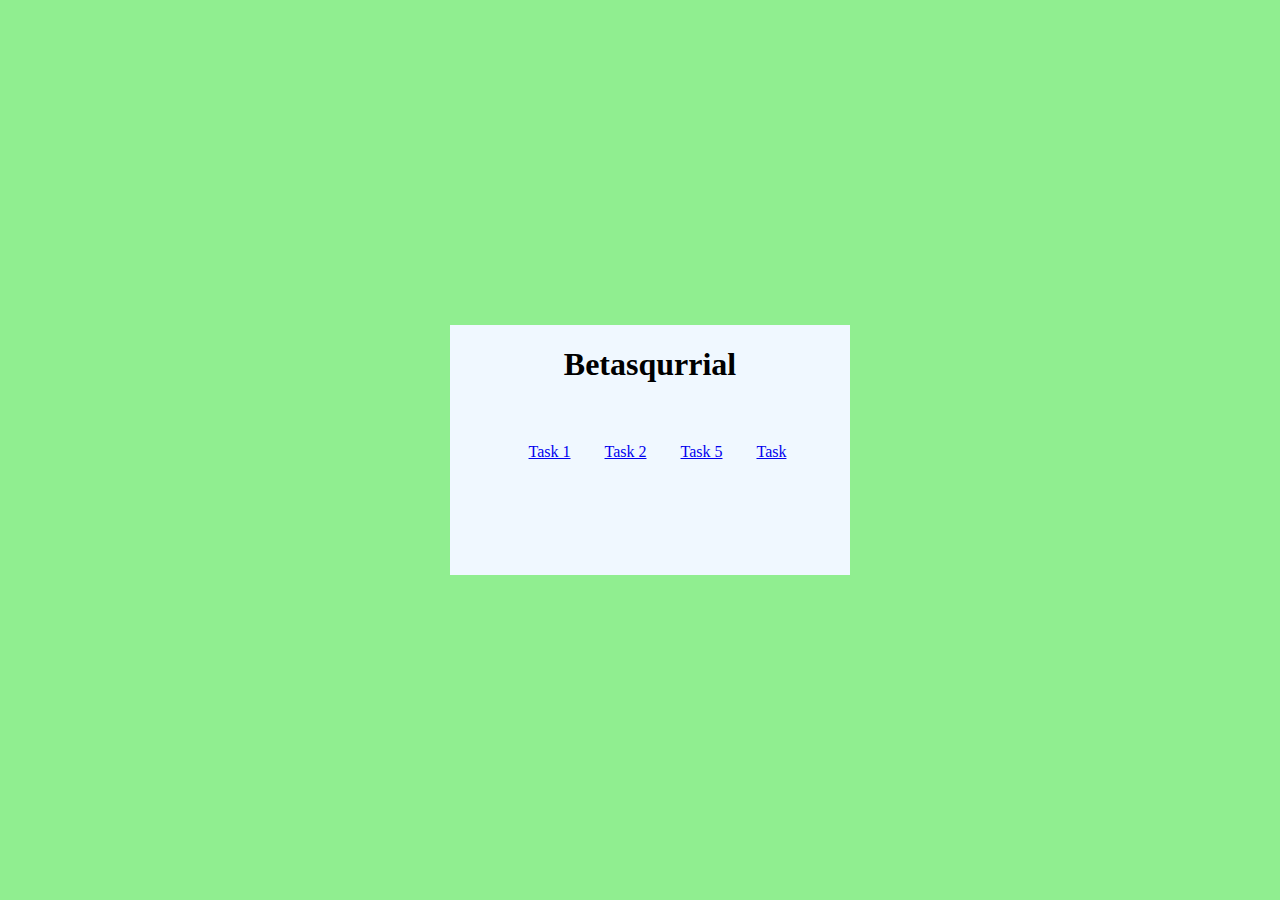
==== index.html @ 1023cb75 "task added" ====
<!DOCTYPE html>
<html lang="en">
  <head>
    <meta charset="UTF-8" />
    <meta http-equiv="X-UA-Compatible" content="IE=edge" />
    <meta name="viewport" content="width=device-width, initial-scale=1.0" />
    <title>Demo</title>
    <link rel="stylesheet" href="css/style.css" />
  </head>
  <body>
    <div id="main">
      <div class="boxes">
        <h1>Betasqurrial</h1>
        <div class="task">
          <a href="task-1/index.html">Task 1</a>
          <a href="task-2/index.html">Task 2</a>
          <a href="task-5/index.html"> Task 5</a>
          <a href="task-5/studentform.html">Task</a>
        </div>
      </div>
    </div>
  </body>
</html>
---- css/style.css ----
body {
  background-color: gray;
  margin: auto;
}
#main {
  background-color: lightgreen;
  height: 100vh;
  width: 100wh;
  justify-content: center;
  align-self: center;
  display: flex;
}
.h1 {
  margin-top: 10px;
  font-display: black;
  text-align: center;
  justify-self: center;
}
.boxes {
  height: 250px;
  width: 400px;
  background-color: aliceblue;
  margin-left: 20px;
  justify-content: center;
  align-self: center;
  text-align: center;
}
.task {
  margin-top: 15%;
  text-align: center;
  padding-left: 15px;
}
.task a:hover {
  background-color: red;
}
.task a {
  margin: 15px;
}
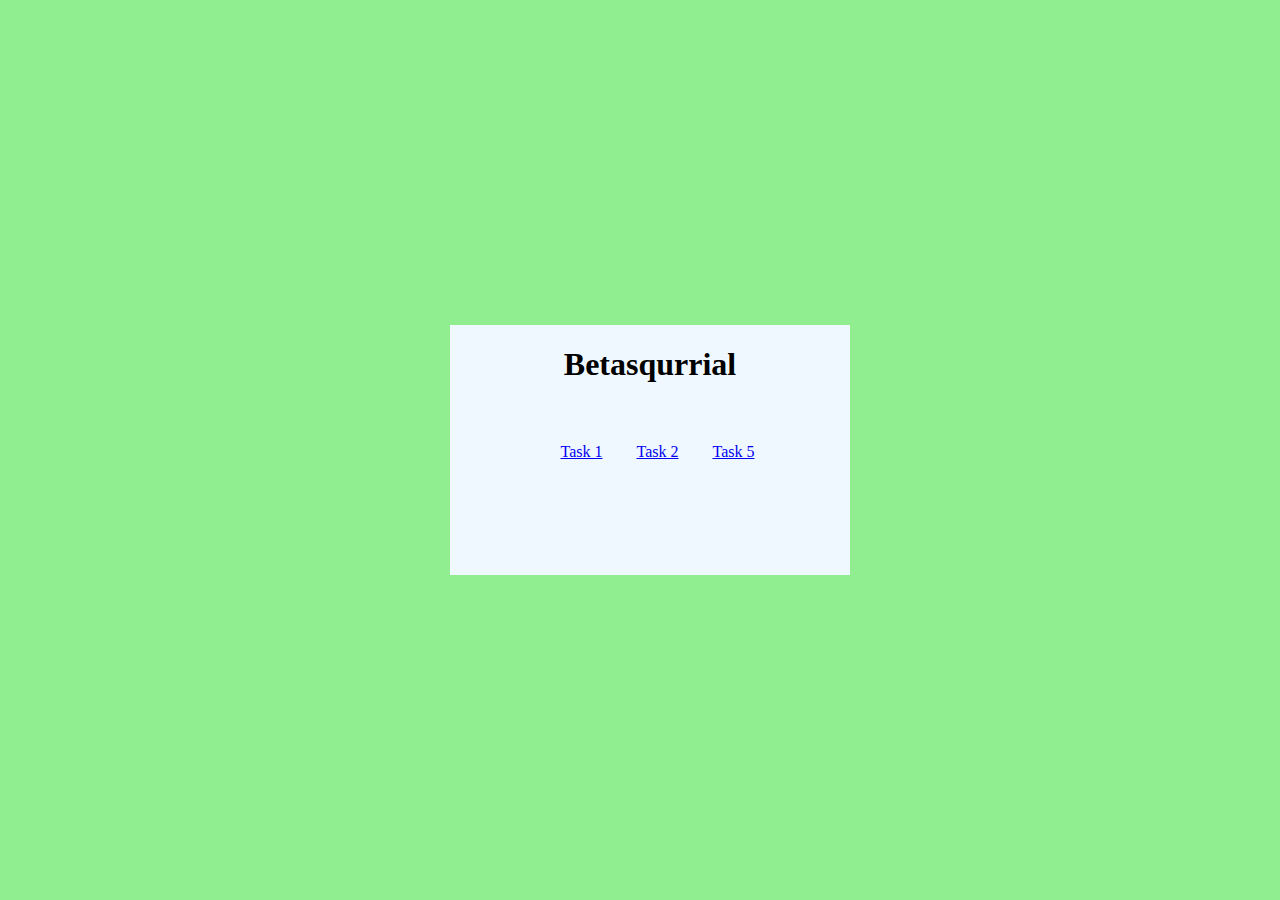
==== commit 315497b0: "task added" ====
--- a/index.html
+++ b/index.html
@@ -14,8 +14,7 @@
         <div class="task">
           <a href="task-1/index.html">Task 1</a>
           <a href="task-2/index.html">Task 2</a>
-          <a href="task-5/index.html"> Task 5</a>
-          <a href="task-5/studentform.html">Task</a>
+          <a href="task-5/studentform.html"> Task 5</a>
         </div>
       </div>
     </div>
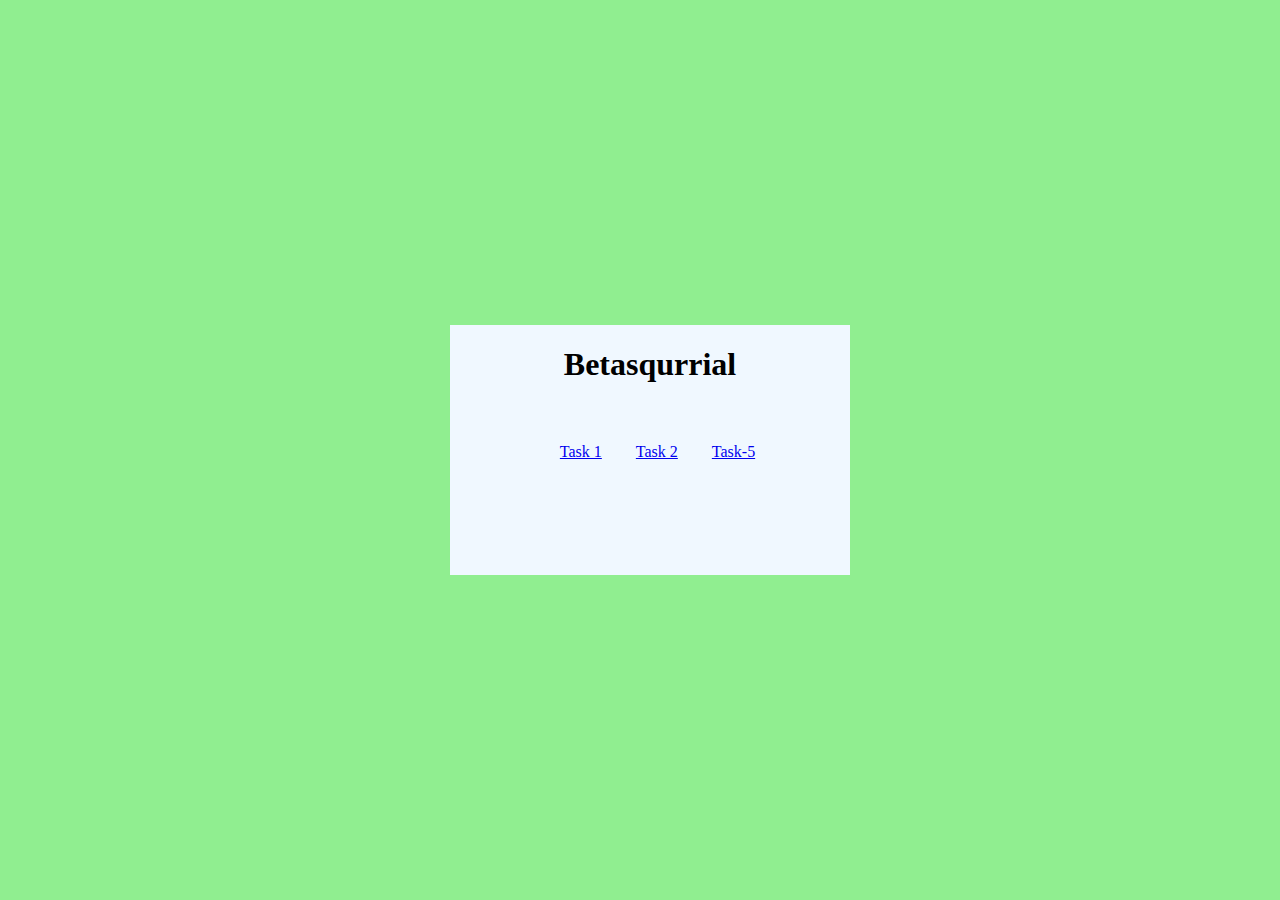
==== commit 06f36b0f: "task added" ====
--- a/index.html
+++ b/index.html
@@ -14,7 +14,7 @@
         <div class="task">
           <a href="task-1/index.html">Task 1</a>
           <a href="task-2/index.html">Task 2</a>
-          <a href="task-5/studentform.html"> Task 5</a>
+          <a href="task-5/studentform.html">Task-5</a>
         </div>
       </div>
     </div>
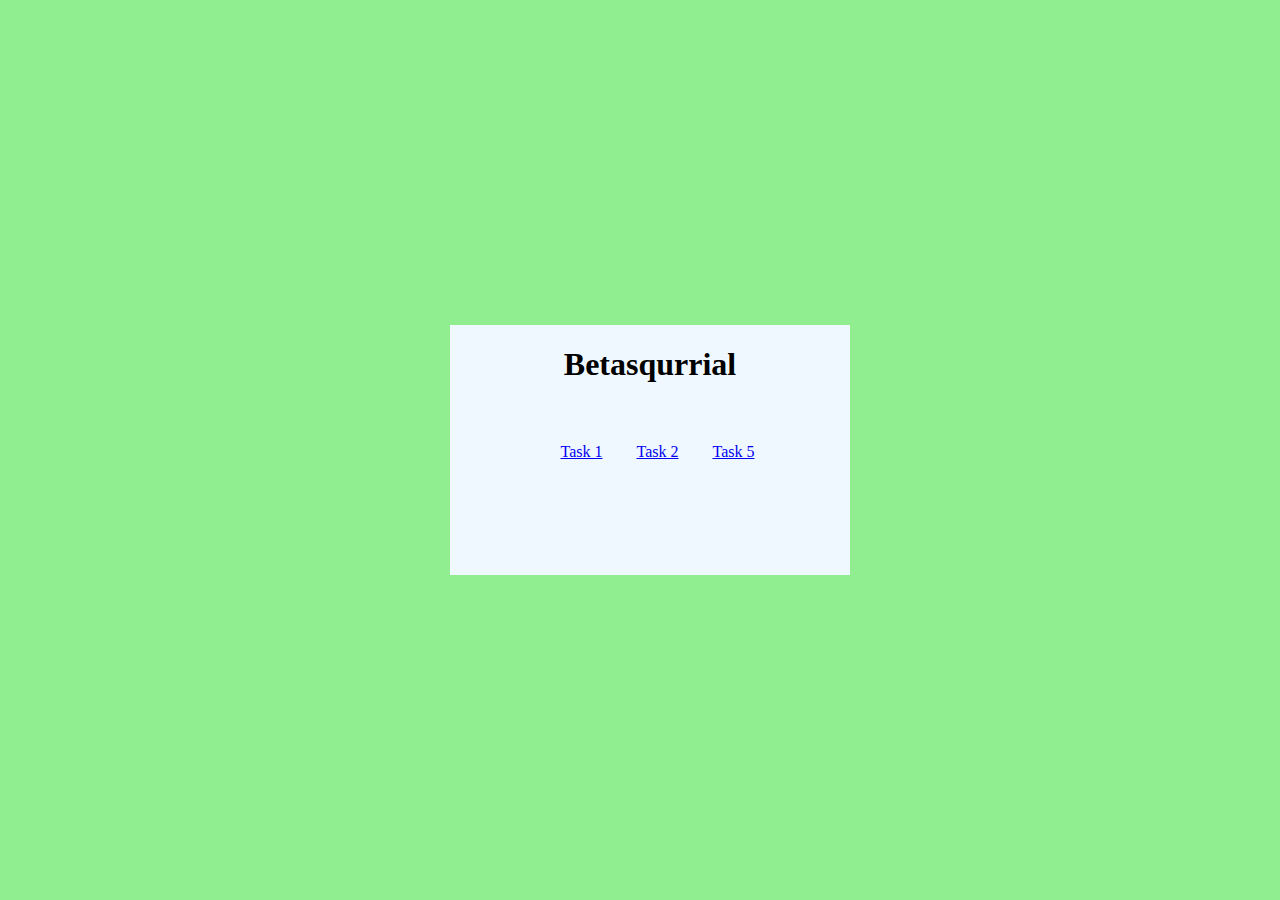
==== commit 1dd0675b: "task added" ====
--- a/index.html
+++ b/index.html
@@ -14,7 +14,7 @@
         <div class="task">
           <a href="task-1/index.html">Task 1</a>
           <a href="task-2/index.html">Task 2</a>
-          <a href="task-5/studentform.html">Task-5</a>
+          <a href="task-5/studentform.html">Task 5</a>
         </div>
       </div>
     </div>
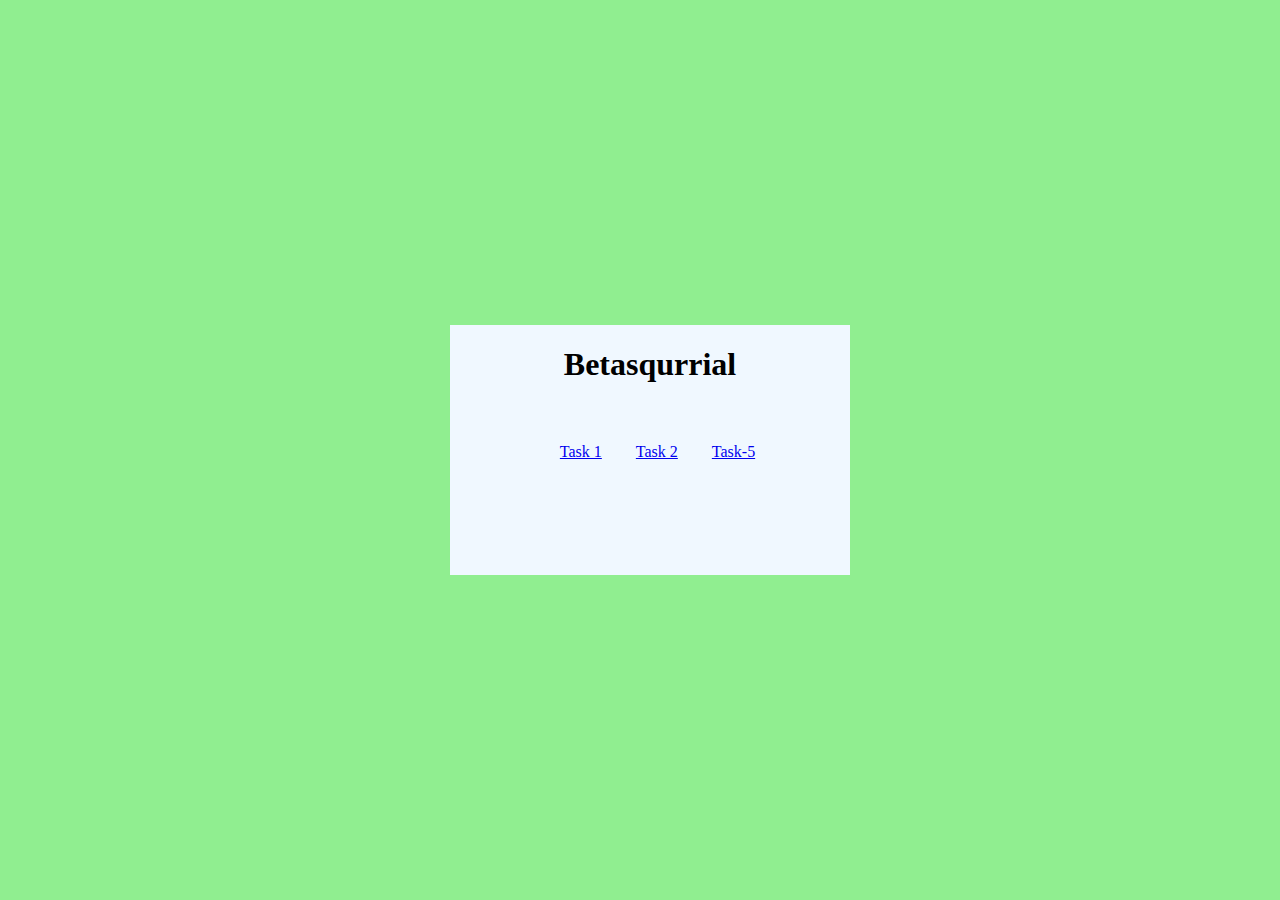
==== commit d6f441b1: "task added" ====
--- a/index.html
+++ b/index.html
@@ -14,7 +14,7 @@
         <div class="task">
           <a href="task-1/index.html">Task 1</a>
           <a href="task-2/index.html">Task 2</a>
-          <a href="task-5/studentform.html">Task 5</a>
+          <a href="task-5/studentform.html">Task-5</a>
         </div>
       </div>
     </div>
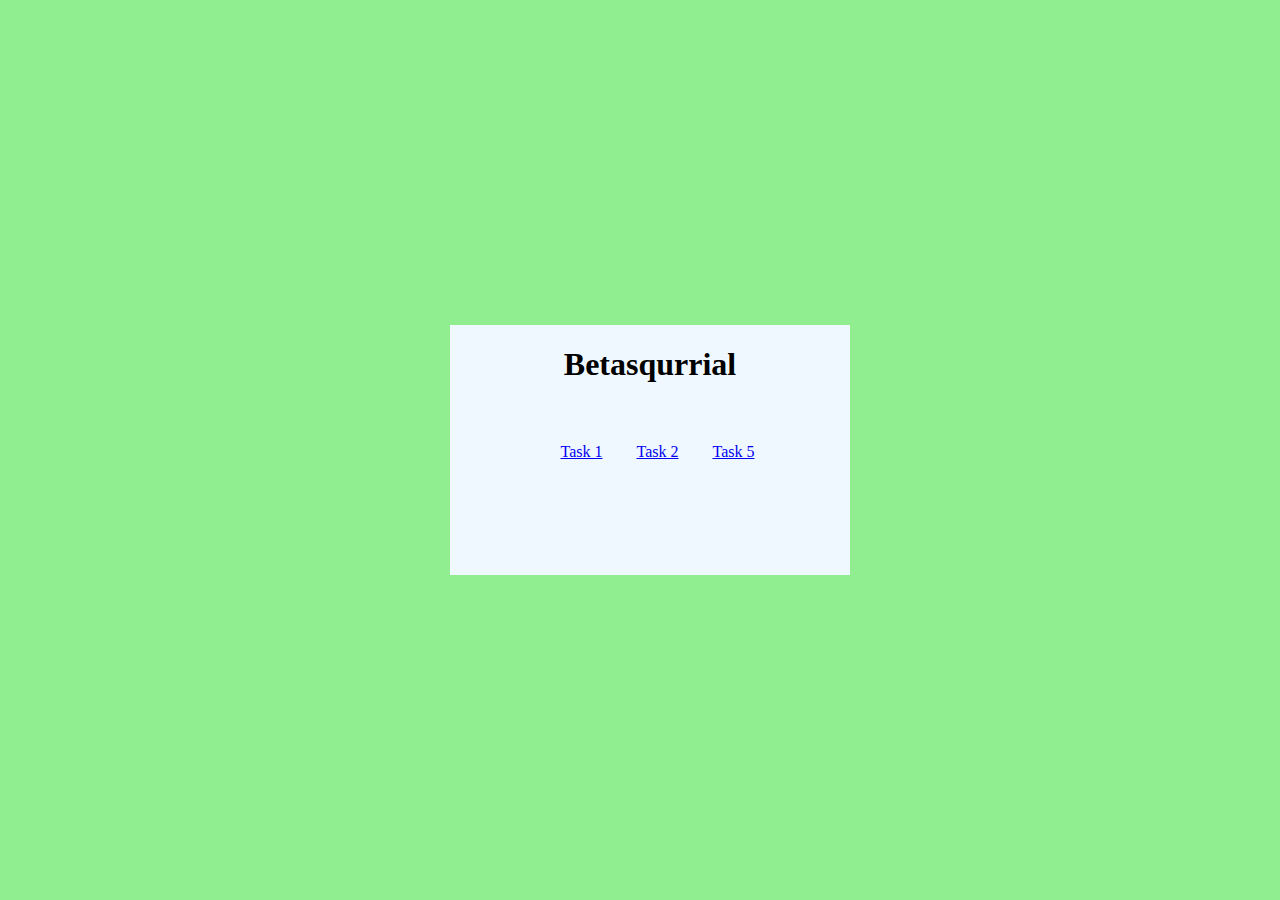
==== commit 2c8eb9a4: "task added" ====
--- a/index.html
+++ b/index.html
@@ -13,8 +13,8 @@
         <h1>Betasqurrial</h1>
         <div class="task">
           <a href="task-1/index.html">Task 1</a>
-          <a href="task-2/index.html">Task 2</a>
-          <a href="task-5/studentform.html">Task-5</a>
+          <a href="task-5/index.html">Task 2</a>
+          <a href="task-5/studentform.html">Task 5</a>
         </div>
       </div>
     </div>
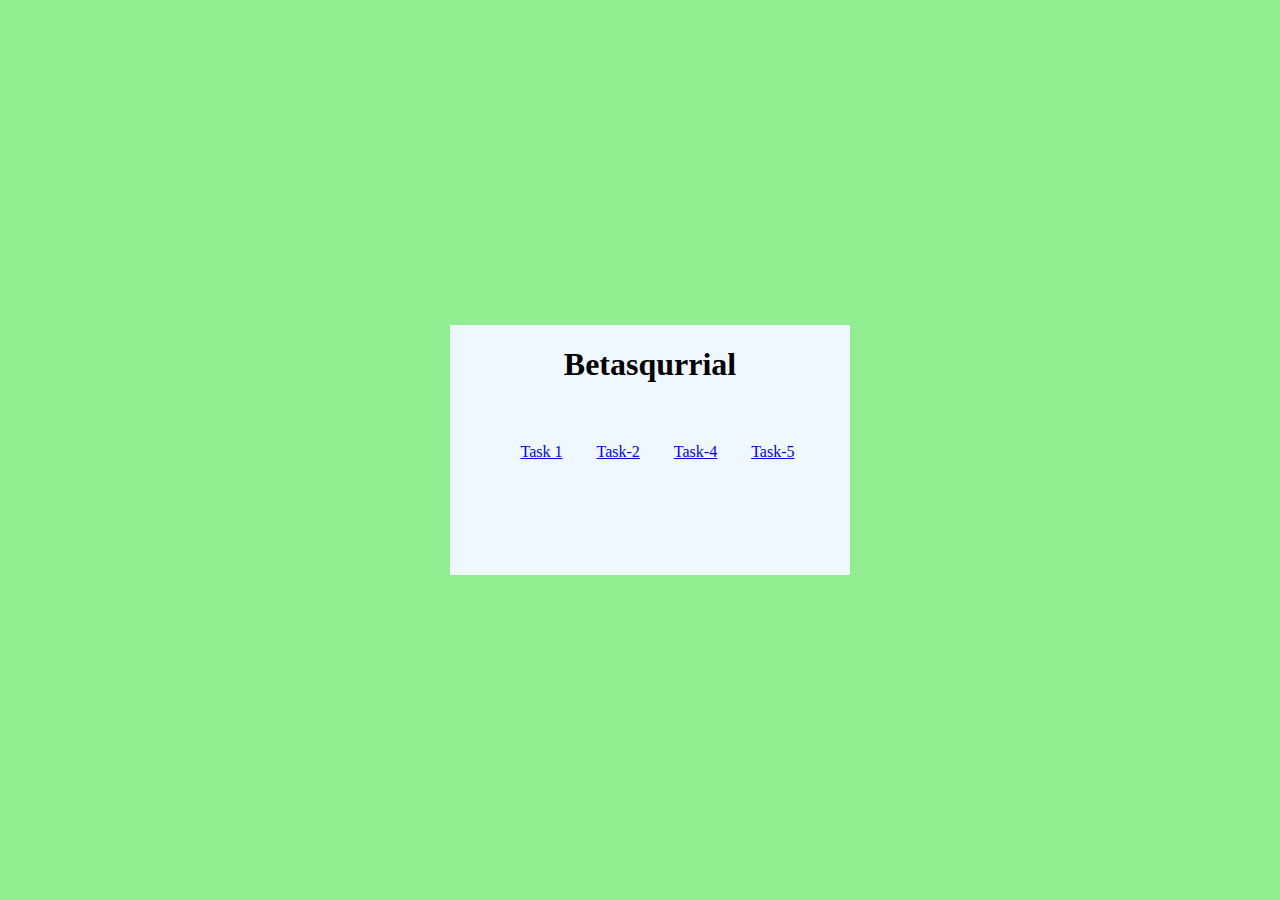
==== commit 04e1dcc9: "task added s" ====
--- a/index.html
+++ b/index.html
@@ -13,8 +13,9 @@
         <h1>Betasqurrial</h1>
         <div class="task">
           <a href="task-1/index.html">Task 1</a>
-          <a href="task-5/index.html">Task 2</a>
-          <a href="task-5/studentform.html">Task 5</a>
+          <a href="task-2/index.html">Task-2</a>
+          <a href="task-4/index.html">Task-4</a>
+          <a href="task-5/index.html">Task-5</a>
         </div>
       </div>
     </div>
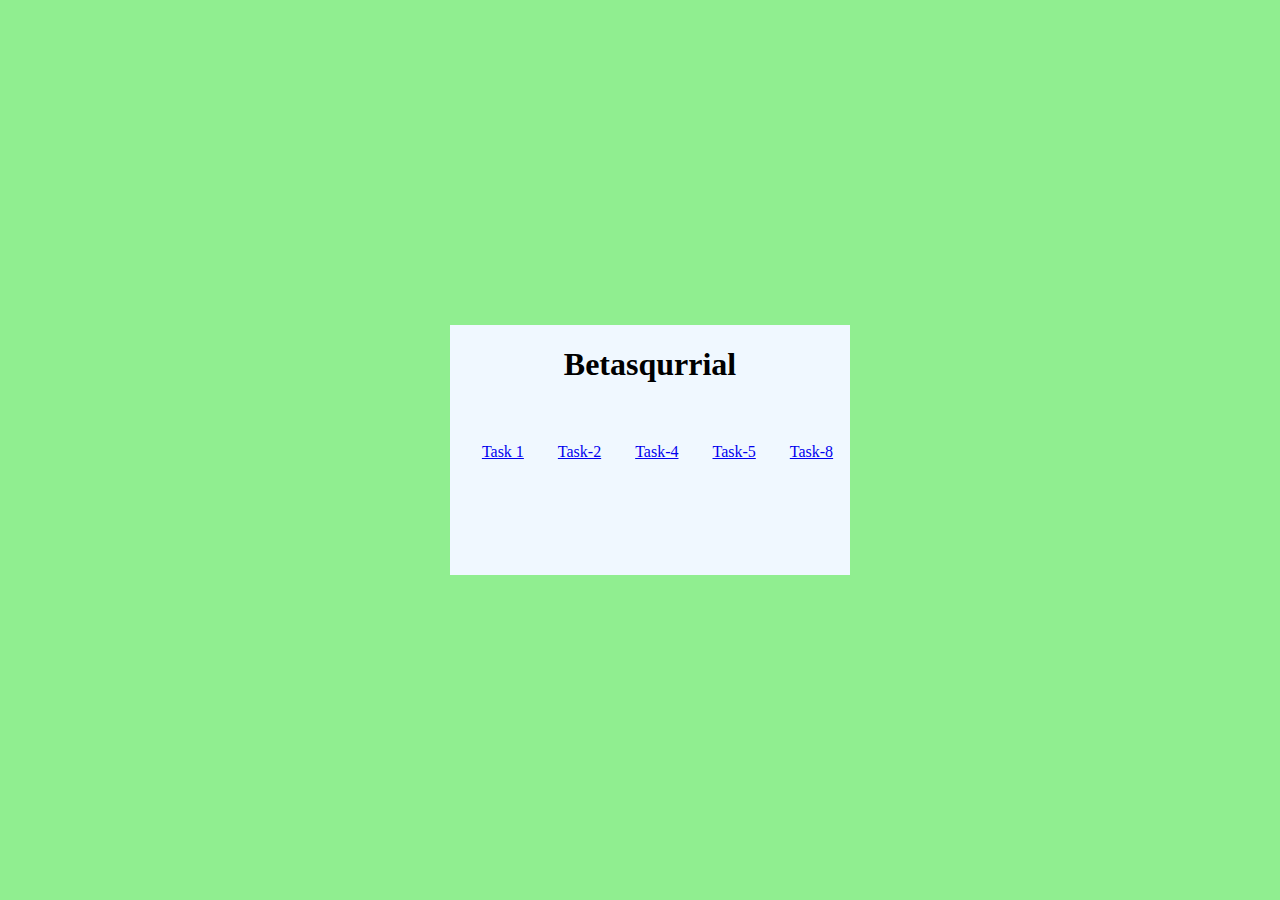
==== commit bf968549: "task added" ====
--- a/index.html
+++ b/index.html
@@ -16,6 +16,7 @@
           <a href="task-2/index.html">Task-2</a>
           <a href="task-4/index.html">Task-4</a>
           <a href="task-5/index.html">Task-5</a>
+          <a href="task-8/index.html">Task-8</a>
         </div>
       </div>
     </div>
--- a/css/style.css
+++ b/css/style.css
@@ -5,7 +5,7 @@
 #main {
   background-color: lightgreen;
   height: 100vh;
-  width: 100wh;
+  width: 100vw;
   justify-content: center;
   align-self: center;
   display: flex;
@@ -36,3 +36,8 @@
 .task a {
   margin: 15px;
 }
+@media only screen and (max-width: 650px) {
+  .boxes {
+    width: 50vw;
+  }
+}
